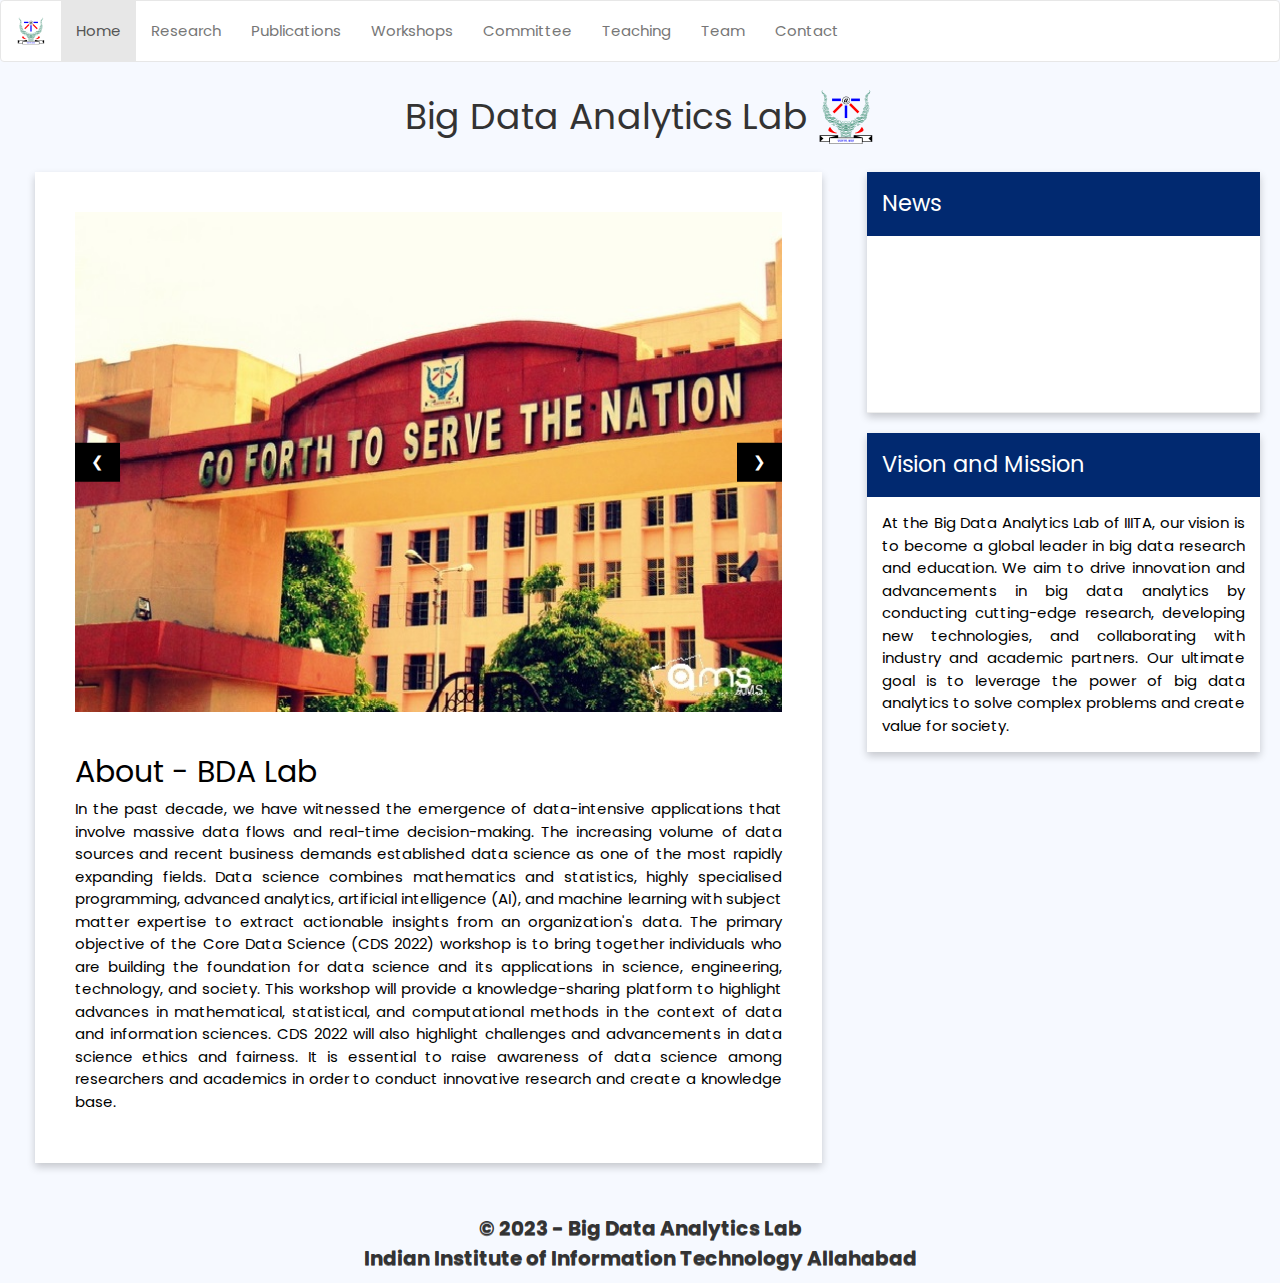
==== index.html @ a5ec5250 "updated styling" ====
<!DOCTYPE html>
<html lang="en">
    <head>
        <title>IIITA - BDA</title>
        <meta charset="utf-8" />
        <link
            rel="stylesheet"
            href="https://maxcdn.bootstrapcdn.com/bootstrap/3.3.7/css/bootstrap.min.css"
        />
        <script src="https://ajax.googleapis.com/ajax/libs/jquery/3.2.0/jquery.min.js"></script>
        <script src="https://maxcdn.bootstrapcdn.com/bootstrap/3.3.7/js/bootstrap.min.js"></script>
        <link rel="icon" type="image/png" href="./iiit.png" />
        <link
            rel="stylesheet"
            href="https://www.w3schools.com/w3css/4/w3.css"
        />
        <link rel="stylesheet" href="./CSS/style.css" />
        <link
            href="https://fonts.googleapis.com/css2?family=Poppins:ital,wght@0,100;0,200;0,300;0,400;0,500;0,600;0,700;0,800;0,900;1,100;1,200;1,300;1,400;1,500;1,600;1,700;1,800;1,900&display=swap"
            rel="stylesheet"
        />
        <link
            rel="stylesheet"
            href="https://maxcdn.bootstrapcdn.com/font-awesome/4.4.0/css/font-awesome.min.css"
        />
        <script>
            var slideIndex = 1;
            //showDivs(slideIndex);
            function plusDivs(n) {
                showDivs((slideIndex += n));
            }

            function showDivs(n) {
                var i;
                var x = document.getElementsByClassName("mySlides");
                if (n > x.length - 1) {
                    slideIndex = 1;
                }
                if (n < 1) {
                    slideIndex = x.length;
                }
                for (i = 0; i < x.length; i++) {
                    x[i].style.display = "none";
                }
                x[slideIndex - 1].style.display = "block";
            }
            setInterval(function () {
                showDivs(slideIndex++);
            }, 5000);
        </script>
    </head>

    <body onload="plusDivs(-1)">
        <nav class="navbar navbar-default" style="background: white">
            <div class="container-fluid">
                <div class="navbar-header">
                    <a href="http://iiita.ac.in"
                        ><img
                            src="./IIIT_logo_transparent.gif"
                            class="navbar-brand"
                            height="60px"
                    /></a>
                </div>
                <ul class="nav navbar-nav">
                    <li class="active"><a href="./index.html">Home</a></li>
                    <li><a href="./research.html">Research </a></li>
                    <li><a href="./publications.html">Publications </a></li>
                    <li><a href="./workshop.html">Workshops</a></li>
                    <li><a href="./committee.html">Committee</a></li>
                    <li><a href="./teaching.html">Teaching</a></li>
                    <li><a href="./team.html">Team</a></li>
                    <li><a href="./contact.html">Contact</a></li>
                </ul>
            </div>
        </nav>
        <div id="head_bg">
            <!-- <center><img src="./head_main.jpg" width="60%" /></center> -->
            <center><h1>Big Data Analytics Lab</h1></center>
            <img
                src="./IIIT_logo_transparent.gif"
                alt="lOGO"
                srcset=""
                class="iiit_logo"
            />
        </div>
        <div class="row" style="padding: 20px">
            <div class="col-sm-8">
                <div class="container-fluid">
                    <div class="card" style="padding: 40px">
                        <div
                            class="w3-content w3-display-container"
                            style="width: 100%; height: 500px"
                        >
                            <img
                                class="mySlides"
                                src="./PIC/pic0.jpg"
                                style="
                                    width: 100%;
                                    height: 500px;
                                    object-fit: cover;
                                "
                            />
                            <img
                                class="mySlides"
                                src="./PIC/pic1.jpg"
                                style="
                                    width: 100%;
                                    height: 500px;
                                    object-fit: cover;
                                "
                            />
                            <img
                                class="mySlides"
                                src="./PIC/pic2.jpg"
                                style="
                                    width: 100%;
                                    height: 500px;
                                    object-fit: cover;
                                "
                            />
                            <img
                                class="mySlides"
                                src="./PIC/pic3.jpg"
                                style="
                                    width: 100%;
                                    height: 500px;
                                    object-fit: cover;
                                "
                            />
                            <img
                                class="mySlides"
                                src="./PIC/pic4.jpg"
                                style="
                                    width: 100%;
                                    height: 500px;
                                    object-fit: cover;
                                "
                            />

                            <button
                                class="w3-button w3-black w3-display-left"
                                onclick="plusDivs(-1)"
                            >
                                &#10094;
                            </button>
                            <button
                                class="w3-button w3-black w3-display-right"
                                onclick="plusDivs(1)"
                            >
                                &#10095;
                            </button>
                        </div>

                        <h2><br />About - BDA Lab</h2>
                        <p
                            style="
                                text-align: justify;
                                text-justify: inter-word;
                            "
                        >
                            In the past decade, we have witnessed the emergence
                            of data-intensive applications that involve massive
                            data flows and real-time decision-making. The
                            increasing volume of data sources and recent
                            business demands established data science as one of
                            the most rapidly expanding fields. Data science
                            combines mathematics and statistics, highly
                            specialised programming, advanced analytics,
                            artificial intelligence (AI), and machine learning
                            with subject matter expertise to extract actionable
                            insights from an organization's data. The primary
                            objective of the Core Data Science (CDS 2022)
                            workshop is to bring together individuals who are
                            building the foundation for data science and its
                            applications in science, engineering, technology,
                            and society. This workshop will provide a
                            knowledge-sharing platform to highlight advances in
                            mathematical, statistical, and computational methods
                            in the context of data and information sciences. CDS
                            2022 will also highlight challenges and advancements
                            in data science ethics and fairness. It is essential
                            to raise awareness of data science among researchers
                            and academics in order to conduct innovative
                            research and create a knowledge base.
                        </p>
                    </div>
                </div>
            </div>
            <div class="col-sm-4">
                <div class="card" style="">
                    <div
                        style="
                            color: white;
                            background-color: rgb(1, 41, 112);
                            padding: 1rem;
                            font-size: 1.5rem;
                        "
                    >
                        News
                    </div>
                    <marquee
                        scrollamount="2"
                        onmouseover="this.stop();"
                        onmouseout="this.start();"
                        direction="up"
                        style="height: 150px; padding: 1rem"
                    >
                        <ul class="news-container"></ul>
                    </marquee>
                    <hr />
                </div>

                <div class="card" style="margin-top: 20px">
                    <div
                        style="
                            color: white;
                            background-color: rgb(1, 41, 112);
                            padding: 1rem;
                            font-size: 1.5rem;
                        "
                    >
                        Vision and Mission
                    </div>

                    <p
                        style="
                            text-align: justify;
                            text-justify: inter-word;
                            padding: 1rem;
                        "
                    >
                        At the Big Data Analytics Lab of IIITA, our vision is to
                        become a global leader in big data research and
                        education. We aim to drive innovation and advancements
                        in big data analytics by conducting cutting-edge
                        research, developing new technologies, and collaborating
                        with industry and academic partners. Our ultimate goal
                        is to leverage the power of big data analytics to solve
                        complex problems and create value for society.
                    </p>
                </div>
            </div>
        </div>
        <div class="scroll-top">
            <i class="fa fa-angle-up"></i>
        </div>
        <footer>
            &#169; 2023 - Big Data Analytics Lab <br />
            Indian Institute of Information Technology Allahabad
        </footer>
        <script src="./JS/index.js"></script>
        <script>
            const getNews = async () => {
                let res = await fetch(
                    "https://bda-labs-backend.onrender.com/news"
                );
                let data = await res.json();
                return data;
            };
            const newsContainer = document.querySelector(".news-container");
            getNews().then((data) => {
                data.data.forEach((news) => {
                    newsContainer.innerHTML += `
                    <li>
                      <a href=${news.link}target="_blank"><b style="color: rgb(12, 0, 82)">${news.title}</b></a>
                        <br />
                    </li>
                    <br />
                    `;
                });
            });
        </script>
    </body>
</html>
---- CSS/style.css ----
* {
    scroll-behavior: smooth;
}
.card {
    color: #000000;
    background-color: #ffffff;
    box-shadow: 0 4px 8px 0 rgba(0, 0, 0, 0.2);
    transition: 0.3s;
    width: 100%;
    /* padding: 10px; */
}
.center {
    margin: 0 auto;
}
.team {
    display: flex;
    align-items: center;
    justify-content: center;
    flex-direction: column;
}
.card:hover {
    box-shadow: 0 8px 16px 0 rgba(0, 0, 0, 0.2);
}

.container {
    padding: 2px 16px;
}

h1 {
    font-family: "Poppins", sans-serif;
}

h2 {
    font-family: "Poppins", sans-serif;
}

h3 {
    font-family: "Poppins", sans-serif;
}

footer {
    padding: 10px;
    margin-top: 20px;
    left: 0;
    right: 0;
    bottom: 0;
    width: 100%;
    font-family: "Poppins", sans-serif;
    font-size: 20px;
    font-weight: bold;
    text-align: center;
    color: #333;
    background-color: #f6f9ff;
    text-shadow: 0px 1px 0px rgba(000, 000, 000, 0.5);
}

body {
    max-width: 100%;
    font-family: "Poppins", sans-serif;
    background-color: #f6f9ff;
}

.navbar-fixed-top {
    min-height: 60px;
}

.navbar-brand {
    min-height: 60px;
}

.navbar-nav > li > a {
    padding-top: 0px;
    padding-bottom: 0px;
    line-height: 60px;
}

@media (max-width: 767px) {
    .navbar-nav > li > a {
        line-height: 20px;
        padding-top: 10px;
        padding-bottom: 10px;
    }
}

#head_bg {
    background-color: #f6f9ff;
    width: 100%;
    padding: 5px;
    display: flex;
    align-items: center;
    justify-content: center;
    gap: 8px;
    font-weight: 900;
    font-size: 3rem;
}
.iiit_logo {
    width: 60px;
    height: 60px;
}

/* -----------------------------------Contact-----------------------------*/

.contact-area {
    height: auto;
    width: 100%;
}

.contact-content {
    padding: 100px;
    background: #000 none repeat scroll 0 0;
}

.contact-content-right {
    padding: 100px;
}

.single-icon i {
    font-size: 24px;
    width: 50px;
    height: 50px;
    border: 1px solid #444;
    line-height: 46px;
    border-radius: 50%;
    margin-bottom: 20px;
}

.single-icon p {
    font-size: 16px;
    line-height: 30px;
}

.contact-icon {
    margin-bottom: 40px;
}

#google-map {
    height: 370px;
    margin-bottom: 20px;
}

.php-email-form .validate {
    display: none;
    color: red;
    margin: 0;
    font-weight: 400;
    font-size: 13px;
}

.php-email-form .error-message {
    display: none;
    color: #fff;
    background: #ed3c0d;
    text-align: center;
    padding: 15px;
    font-weight: 600;
}

.php-email-form .sent-message {
    display: none;
    color: #fff;
    background: #18d26e;
    text-align: center;
    padding: 15px;
    font-weight: 600;
}

.php-email-form .loading {
    display: none;
    background: #fff;
    text-align: center;
    padding: 15px;
}

.php-email-form .loading:before {
    content: "";
    display: inline-block;
    border-radius: 50%;
    width: 24px;
    height: 24px;
    margin: 0 10px -6px 0;
    border: 3px solid #18d26e;
    border-top-color: #eee;
    -webkit-animation: animate-loading 1s linear infinite;
    animation: animate-loading 1s linear infinite;
}

.php-email-form input,
.php-email-form textarea {
    border-radius: 0;
    box-shadow: none;
    font-size: 14px;
}

.php-email-form input::focus,
.php-email-form textarea::focus {
    background-color: #3ec1d5;
}

.php-email-form input {
    padding: 20px 15px;
}

.php-email-form textarea {
    padding: 12px 15px;
}

.php-email-form button[type="submit"] {
    background: rgba(0, 0, 0, 0) none repeat scroll 0 0;
    border: 1px solid #ccc;
    color: #444;
    font-size: 16px;
    font-weight: 700;
    margin-top: 8px;
    padding: 12px 30px;
    text-transform: uppercase;
    transition: all 0.3s ease 0s;
    border-radius: 30px;
}

@-webkit-keyframes animate-loading {
    0% {
        transform: rotate(0deg);
    }
    100% {
        transform: rotate(360deg);
    }
}

@keyframes animate-loading {
    0% {
        transform: rotate(0deg);
    }
    100% {
        transform: rotate(360deg);
    }
}

.fontawesomeicon::before {
    display: inline-block;
    text-rendering: auto;
    -webkit-font-smoothing: antialiased;
}

.Envelope::before {
    font: var(--fa-font-solid);
    content: " \f0e0";
}

.ccc {
    text-align: center;
}

ul {
    display: inline-block;
    text-align: left;
    padding: 0;
}

li {
    list-style: none;
}
.scroll-top {
    display: none;
    padding: 0.5rem;
    width: 40px;
    height: 40px;
    position: fixed;
    bottom: 20px;
    right: 30px;
    z-index: 999;
    background: rgb(1, 41, 112);
    text-align: center;
    border-radius: 4px;
    cursor: pointer;
}
.scroll-top i {
    font-size: 24px;
    color: white;
}
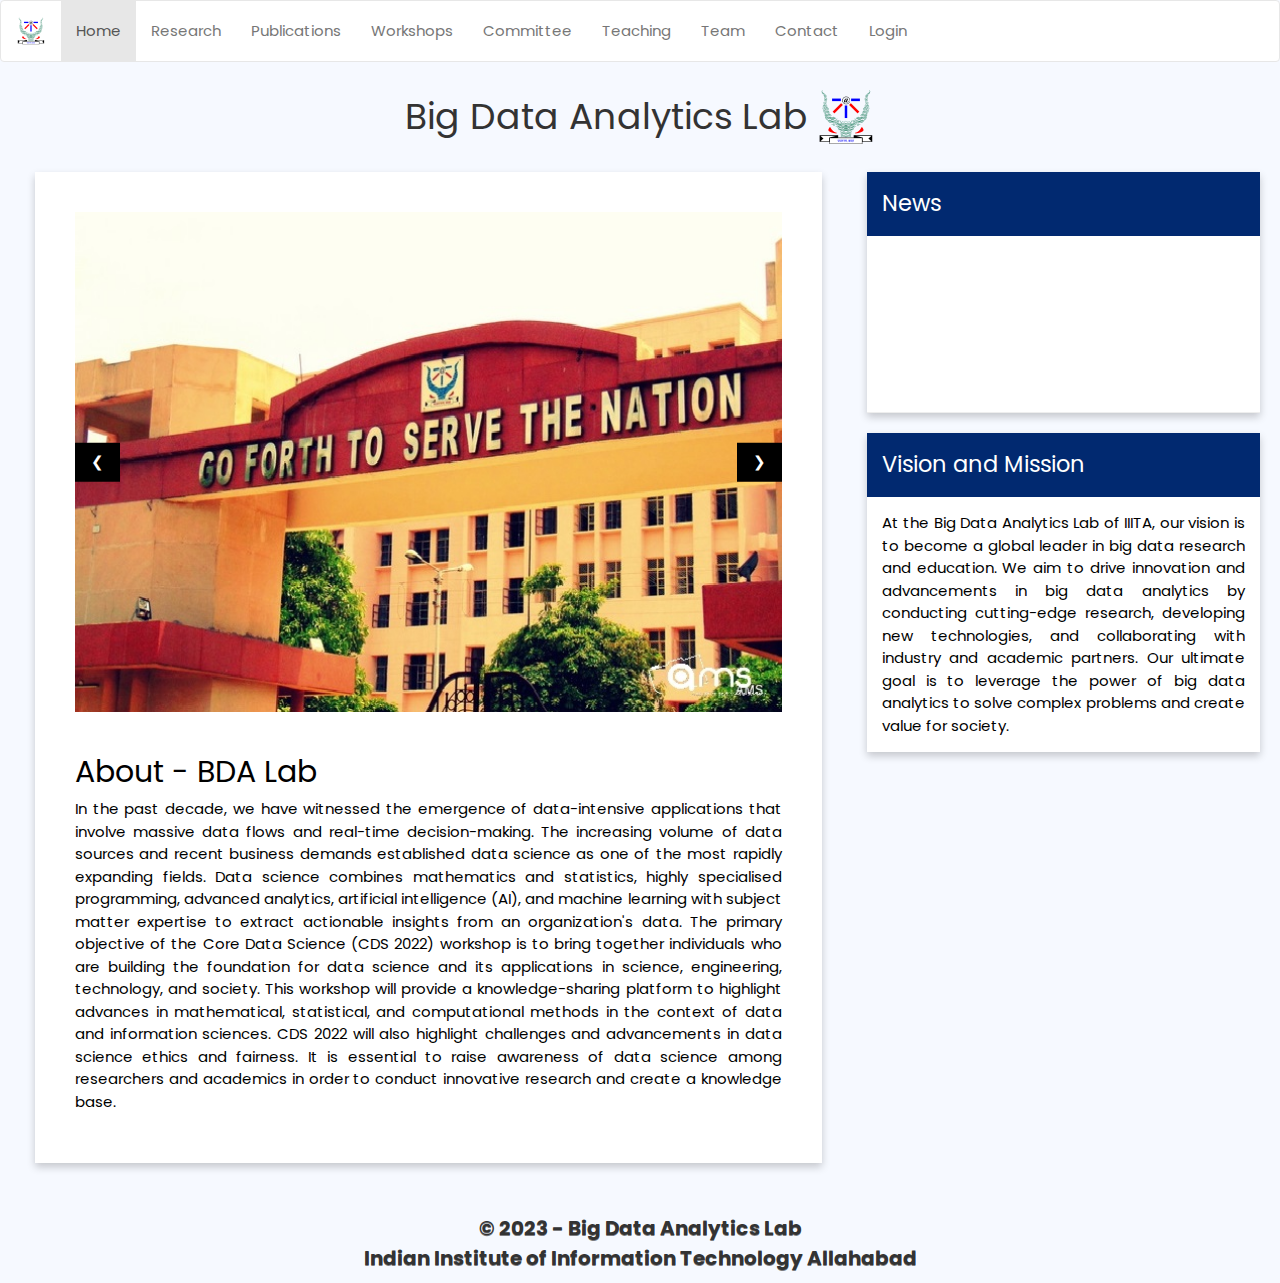
==== commit cbbe7945: "styling improved" ====
--- a/index.html
+++ b/index.html
@@ -70,6 +70,11 @@
                     <li><a href="./teaching.html">Teaching</a></li>
                     <li><a href="./team.html">Team</a></li>
                     <li><a href="./contact.html">Contact</a></li>
+                    <li>
+                        <a href="https://bda-labs-backend.onrender.com/admin"
+                            >Login</a
+                        >
+                    </li>
                 </ul>
             </div>
         </nav>
--- a/CSS/style.css
+++ b/CSS/style.css
@@ -277,3 +277,183 @@
     font-size: 24px;
     color: white;
 }
+.MuiGrid-spacing-xs-3 > .MuiGrid-item {
+    padding: 12px;
+    padding-top: 12px;
+    padding-right: 12px;
+    padding-bottom: 12px;
+    padding-left: 12px;
+}
+.MuiGrid-grid-sm-6 {
+    flex-grow: 0;
+    max-width: 50%;
+    flex-basis: 50%;
+}
+.MuiGrid-grid-xs-12 {
+    flex-grow: 0;
+    max-width: 100%;
+    flex-basis: 100%;
+}
+.MuiGrid-item {
+    margin: 0;
+    margin-top: 0px;
+    margin-right: 0px;
+    margin-bottom: 0px;
+    margin-left: 0px;
+    box-sizing: border-box;
+}
+
+.ContactCard_contactCard__1yZii {
+    width: 300px;
+    box-shadow: 0 4px 8px 0 rgba(0,0,0,.2), 0 6px 20px 0 rgba(0,0,0,.2);
+    text-align: center;
+    border-radius: .35rem;
+    border-top-left-radius: 0.35rem;
+    border-top-right-radius: 0.35rem;
+    border-bottom-right-radius: 0.35rem;
+    border-bottom-left-radius: 0.35rem;
+    margin: auto;
+    margin-top: auto;
+    margin-right: auto;
+    margin-bottom: auto;
+    margin-left: auto;
+    background-color: #fff;
+}
+.ContactCard_cardHeader__3Fu8s {
+    padding: .5rem;
+    padding-top: 0.5rem;
+    padding-right: 0.5rem;
+    padding-bottom: 0.5rem;
+    padding-left: 0.5rem;
+    background-color: #012970;
+    border-bottom: 1px solid rgba(0,0,0,.125);
+    border-bottom-width: 1px;
+    border-bottom-style: solid;
+    border-bottom-color: rgba(0, 0, 0, 0.125);
+    text-align: center;
+    border-top-left-radius: .35rem;
+    border-top-right-radius: .35rem;
+}
+.ContactCard_profileImage__BfUCA {
+    margin: 1rem 0;
+    margin-top: 1rem;
+    margin-right: 0px;
+    margin-bottom: 1rem;
+    margin-left: 0px;
+    width: 250px;
+    height: 250px;
+    border-radius: .3rem;
+    border-top-left-radius: 0.3rem;
+    border-top-right-radius: 0.3rem;
+    border-bottom-right-radius: 0.3rem;
+    border-bottom-left-radius: 0.3rem;
+}
+.ContactCard_designation__1BXbK {
+    font-size: 1.25rem;
+    color: #fff;
+    text-align: center;
+    margin: .2rem 0;
+    margin-top: 0.2rem;
+    margin-right: 0px;
+    margin-bottom: 0.2rem;
+    margin-left: 0px;
+}
+.ContactCard_subDesignation__3CVix {
+    font-size: 1rem;
+    color: #fff;
+    margin: .2rem 0;
+    margin-top: 0.2rem;
+    margin-right: 0px;
+    margin-bottom: 0.2rem;
+    margin-left: 0px;
+}
+.ContactCard_cardContent__2ONbn {
+    padding: .2rem;
+    padding-top: 0.2rem;
+    padding-right: 0.2rem;
+    padding-bottom: 0.2rem;
+    padding-left: 0.2rem;
+    color: #012970;
+    text-align: center;
+    border-bottom-left-radius: .35rem;
+    border-bottom-right-radius: .35rem;
+}
+.ContactCard_footer__Ut8zl {
+    padding: .7rem;
+    padding-top: 0.7rem;
+    padding-right: 0.7rem;
+    padding-bottom: 0.7rem;
+    padding-left: 0.7rem;
+    margin: 0 auto;
+    margin-top: 0px;
+    margin-right: auto;
+    margin-bottom: 0px;
+    margin-left: auto;
+    width: 17.5rem;
+}
+table {
+    display: table;
+    border-collapse: separate;
+    box-sizing: border-box;
+    text-indent: initial;
+    border-spacing: 2px;
+    border-color: gray;
+}
+tbody {
+    display: table-row-group;
+    vertical-align: middle;
+    border-color: inherit;
+}
+tr {
+    display: table-row;
+    vertical-align: inherit;
+    border-color: inherit;
+}
+td {
+    display: table-cell;
+    vertical-align: inherit;
+}
+.ContactCard_email__M_S7C {
+    font-size: 1rem;
+    color: #383cc1;
+    text-decoration: none;
+    text-decoration-line: none;
+    text-decoration-thickness: initial;
+    text-decoration-style: initial;
+    text-decoration-color: initial;
+    display: flex;
+    justify-content: flex-start;
+    margin: 0 0 .5rem;
+    margin-top: 0px;
+    margin-right: 0px;
+    margin-bottom: 0.5rem;
+    margin-left: 0px;
+}
+.MuiSvgIcon-fontSizeSmall {
+    font-size: 1.25rem;
+}
+.ContactCard_phone__ky_j9 {
+    font-size: 1rem;
+    color: #383cc1;
+    display: flex;
+    justify-content: flex-start;
+    margin: 0;
+    margin-top: 0px;
+    margin-right: 0px;
+    margin-bottom: 0px;
+    margin-left: 0px;
+}
+.MuiSvgIcon-root {
+    fill: currentColor;
+    width: 1em;
+    height: 1em;
+    display: inline-block;
+    font-size: 1.5rem;
+    transition: fill 200ms cubic-bezier(0.4, 0, 0.2, 1) 0ms;
+    transition-duration: 200ms;
+    transition-timing-function: cubic-bezier(0.4, 0, 0.2, 1);
+    transition-delay: 0ms;
+    transition-property: fill;
+    flex-shrink: 0;
+    user-select: none;
+}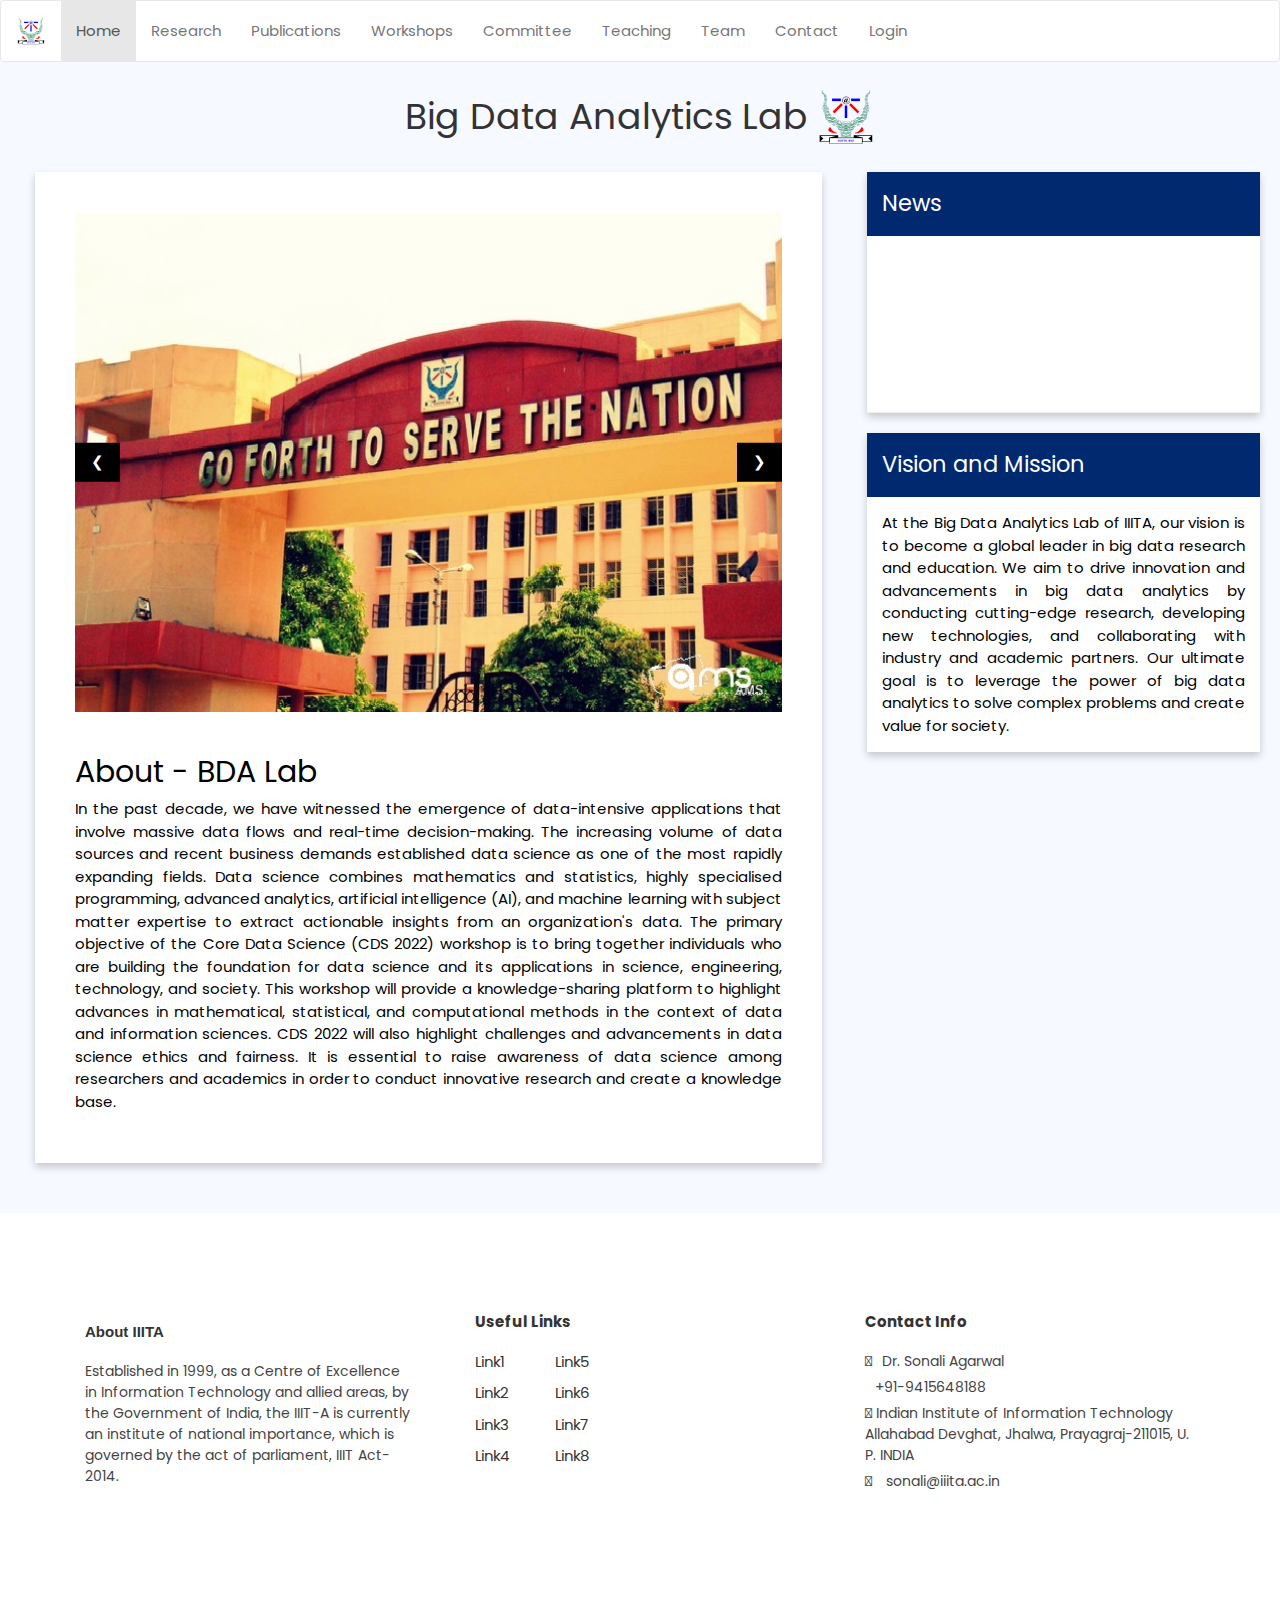
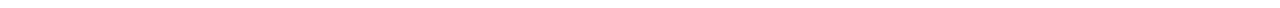
==== commit fb2ec76e: "added footer" ====
--- a/index.html
+++ b/index.html
@@ -249,10 +249,112 @@
         <div class="scroll-top">
             <i class="fa fa-angle-up"></i>
         </div>
-        <footer>
-            &#169; 2023 - Big Data Analytics Lab <br />
-            Indian Institute of Information Technology Allahabad
-        </footer>
+        <section class="footer-section" style="padding: 100px 0">
+            <div class="footer_container">
+                <div class="pre-footer">
+                    <ul class="list">
+                        <li class="list-head">
+                            <h6
+                                style="
+                                    font-weight: 700;
+                                    font-size: 1rem;
+                                    margin-bottom: 0.5rem;
+                                    line-height: 1.2;
+                                "
+                            >
+                                About IIITA
+                            </h6>
+                        </li>
+                        <li class="list-body">
+                            <p>
+                                Established in 1999, as a Centre of Excellence
+                                in Information Technology and allied areas, by
+                                the Government of India, the IIIT-A is currently
+                                an institute of national importance, which is
+                                governed by the act of parliament, IIIT
+                                Act-2014.
+                            </p>
+                        </li>
+                        <li class="list-body text-center">
+                            <div class="social-links"></div>
+                        </li>
+                    </ul>
+                    <ul class="list">
+                        <li class="list-head">
+                            <div
+                                style="
+                                    font-weight: 700;
+                                    font-size: 1rem;
+                                    margin-bottom: 0.5rem;
+                                    line-height: 1.2;
+                                "
+                            >
+                                Useful Links
+                            </div>
+                        </li>
+                        <li class="list-body">
+                            <div class="row1">
+                                <div class="col1">
+                                    <a href="#home">Link1</a>
+                                    <a href="#about">Link2</a>
+                                    <a href="https://iiita.ac.in">Link3</a>
+                                    <a href="./gallery.html">Link4</a>
+                                </div>
+                                <div class="col1">
+                                    <a href="./btechit.html">Link5</a>
+                                    <a href="./btechece.html">Link6</a>
+                                    <a href="./committee.html">Link7</a>
+                                    <a href="./conference.html">Link8</a>
+                                </div>
+                            </div>
+                        </li>
+                    </ul>
+                    <ul class="list">
+                        <li class="list-head">
+                            <div
+                                style="
+                                    font-weight: 700;
+                                    font-size: 1rem;
+                                    margin-bottom: 0.5rem;
+                                    line-height: 1.2;
+                                "
+                            >
+                                Contact Info
+                            </div>
+                        </li>
+                        <li class="list-body">
+                            <p>
+                                <i
+                                    class="fa-regular fa-user"
+                                    style="margin-right: 10px"
+                                ></i
+                                >Dr. Sonali Agarwal
+                            </p>
+                            <p>
+                                <i
+                                    class="fa-solid fa-mobile-screen"
+                                    style="margin-right: 10px"
+                                ></i>
+                                +91-9415648188
+                            </p>
+                            <p>
+                                <i class="fa-solid fa-map-pin"></i>
+                                Indian Institute of Information Technology
+                                Allahabad Devghat, Jhalwa, Prayagraj-211015, U.
+                                P. INDIA
+                            </p>
+                            <p>
+                                <i
+                                    class="fa-regular fa-envelope"
+                                    style="margin-right: 10px"
+                                ></i>
+                                sonali@iiita.ac.in
+                            </p>
+                        </li>
+                    </ul>
+                </div>
+            </div>
+        </section>
         <script src="./JS/index.js"></script>
         <script>
             const getNews = async () => {
--- a/CSS/style.css
+++ b/CSS/style.css
@@ -305,9 +305,9 @@
 
 .ContactCard_contactCard__1yZii {
     width: 300px;
-    box-shadow: 0 4px 8px 0 rgba(0,0,0,.2), 0 6px 20px 0 rgba(0,0,0,.2);
-    text-align: center;
-    border-radius: .35rem;
+    box-shadow: 0 4px 8px 0 rgba(0, 0, 0, 0.2), 0 6px 20px 0 rgba(0, 0, 0, 0.2);
+    text-align: center;
+    border-radius: 0.35rem;
     border-top-left-radius: 0.35rem;
     border-top-right-radius: 0.35rem;
     border-bottom-right-radius: 0.35rem;
@@ -320,19 +320,19 @@
     background-color: #fff;
 }
 .ContactCard_cardHeader__3Fu8s {
-    padding: .5rem;
+    padding: 0.5rem;
     padding-top: 0.5rem;
     padding-right: 0.5rem;
     padding-bottom: 0.5rem;
     padding-left: 0.5rem;
     background-color: #012970;
-    border-bottom: 1px solid rgba(0,0,0,.125);
+    border-bottom: 1px solid rgba(0, 0, 0, 0.125);
     border-bottom-width: 1px;
     border-bottom-style: solid;
     border-bottom-color: rgba(0, 0, 0, 0.125);
     text-align: center;
-    border-top-left-radius: .35rem;
-    border-top-right-radius: .35rem;
+    border-top-left-radius: 0.35rem;
+    border-top-right-radius: 0.35rem;
 }
 .ContactCard_profileImage__BfUCA {
     margin: 1rem 0;
@@ -342,7 +342,7 @@
     margin-left: 0px;
     width: 250px;
     height: 250px;
-    border-radius: .3rem;
+    border-radius: 0.3rem;
     border-top-left-radius: 0.3rem;
     border-top-right-radius: 0.3rem;
     border-bottom-right-radius: 0.3rem;
@@ -352,7 +352,7 @@
     font-size: 1.25rem;
     color: #fff;
     text-align: center;
-    margin: .2rem 0;
+    margin: 0.2rem 0;
     margin-top: 0.2rem;
     margin-right: 0px;
     margin-bottom: 0.2rem;
@@ -361,25 +361,25 @@
 .ContactCard_subDesignation__3CVix {
     font-size: 1rem;
     color: #fff;
-    margin: .2rem 0;
+    margin: 0.2rem 0;
     margin-top: 0.2rem;
     margin-right: 0px;
     margin-bottom: 0.2rem;
     margin-left: 0px;
 }
 .ContactCard_cardContent__2ONbn {
-    padding: .2rem;
+    padding: 0.2rem;
     padding-top: 0.2rem;
     padding-right: 0.2rem;
     padding-bottom: 0.2rem;
     padding-left: 0.2rem;
     color: #012970;
     text-align: center;
-    border-bottom-left-radius: .35rem;
-    border-bottom-right-radius: .35rem;
+    border-bottom-left-radius: 0.35rem;
+    border-bottom-right-radius: 0.35rem;
 }
 .ContactCard_footer__Ut8zl {
-    padding: .7rem;
+    padding: 0.7rem;
     padding-top: 0.7rem;
     padding-right: 0.7rem;
     padding-bottom: 0.7rem;
@@ -423,7 +423,7 @@
     text-decoration-color: initial;
     display: flex;
     justify-content: flex-start;
-    margin: 0 0 .5rem;
+    margin: 0 0 0.5rem;
     margin-top: 0px;
     margin-right: 0px;
     margin-bottom: 0.5rem;
@@ -456,4 +456,95 @@
     transition-property: fill;
     flex-shrink: 0;
     user-select: none;
-}+}
+.footer-section {
+    background-color: white;
+    margin-top: 2rem;
+}
+
+.footer_container {
+    width: 100%;
+    padding-left: 15px;
+    padding-right: 15px;
+    margin: 0 auto;
+}
+
+.pre-footer {
+    display: flex;
+    justify-content: space-around;
+}
+
+.pre-footer .list {
+    list-style-type: none;
+    width: calc(100% / 3);
+    padding: 0 30px;
+}
+
+.pre-footer .list-head {
+    /* border-bottom: 1px solid #dee236; */
+    border-bottom: 2px solid var(--highlight-bg);
+    padding-bottom: 6px;
+}
+
+.pre-footer .list-body {
+    padding-top: 6px;
+}
+
+.pre-footer .list-body p {
+    margin-bottom: 5px;
+}
+
+.text-center {
+    text-align: center;
+}
+
+.row1 {
+    display: flex;
+    flex-wrap: wrap;
+    margin-right: -15px;
+    margin-left: -15px;
+    gap: 1rem;
+}
+
+.list-body p {
+    color: #444;
+    font-size: 14px;
+}
+
+.col1 {
+    display: flex;
+    flex-direction: column;
+    max-width: 100%;
+    position: relative;
+    padding-left: 15px;
+    padding-right: 15px;
+    gap: 0.6rem;
+}
+
+.col1 a {
+    text-decoration: none;
+    color: var(--primary);
+}
+
+@media (min-width: 1200px) {
+    .footer_container {
+        max-width: 1200px;
+    }
+}
+
+@media (max-width: 992px) {
+    .pre-footer .list {
+        width: 80%;
+    }
+}
+
+@media (max-width: 768px) {
+    .pre-footer {
+        display: block;
+    }
+
+    .pre-footer .list {
+        margin: auto;
+        margin-bottom: 45px;
+    }
+}
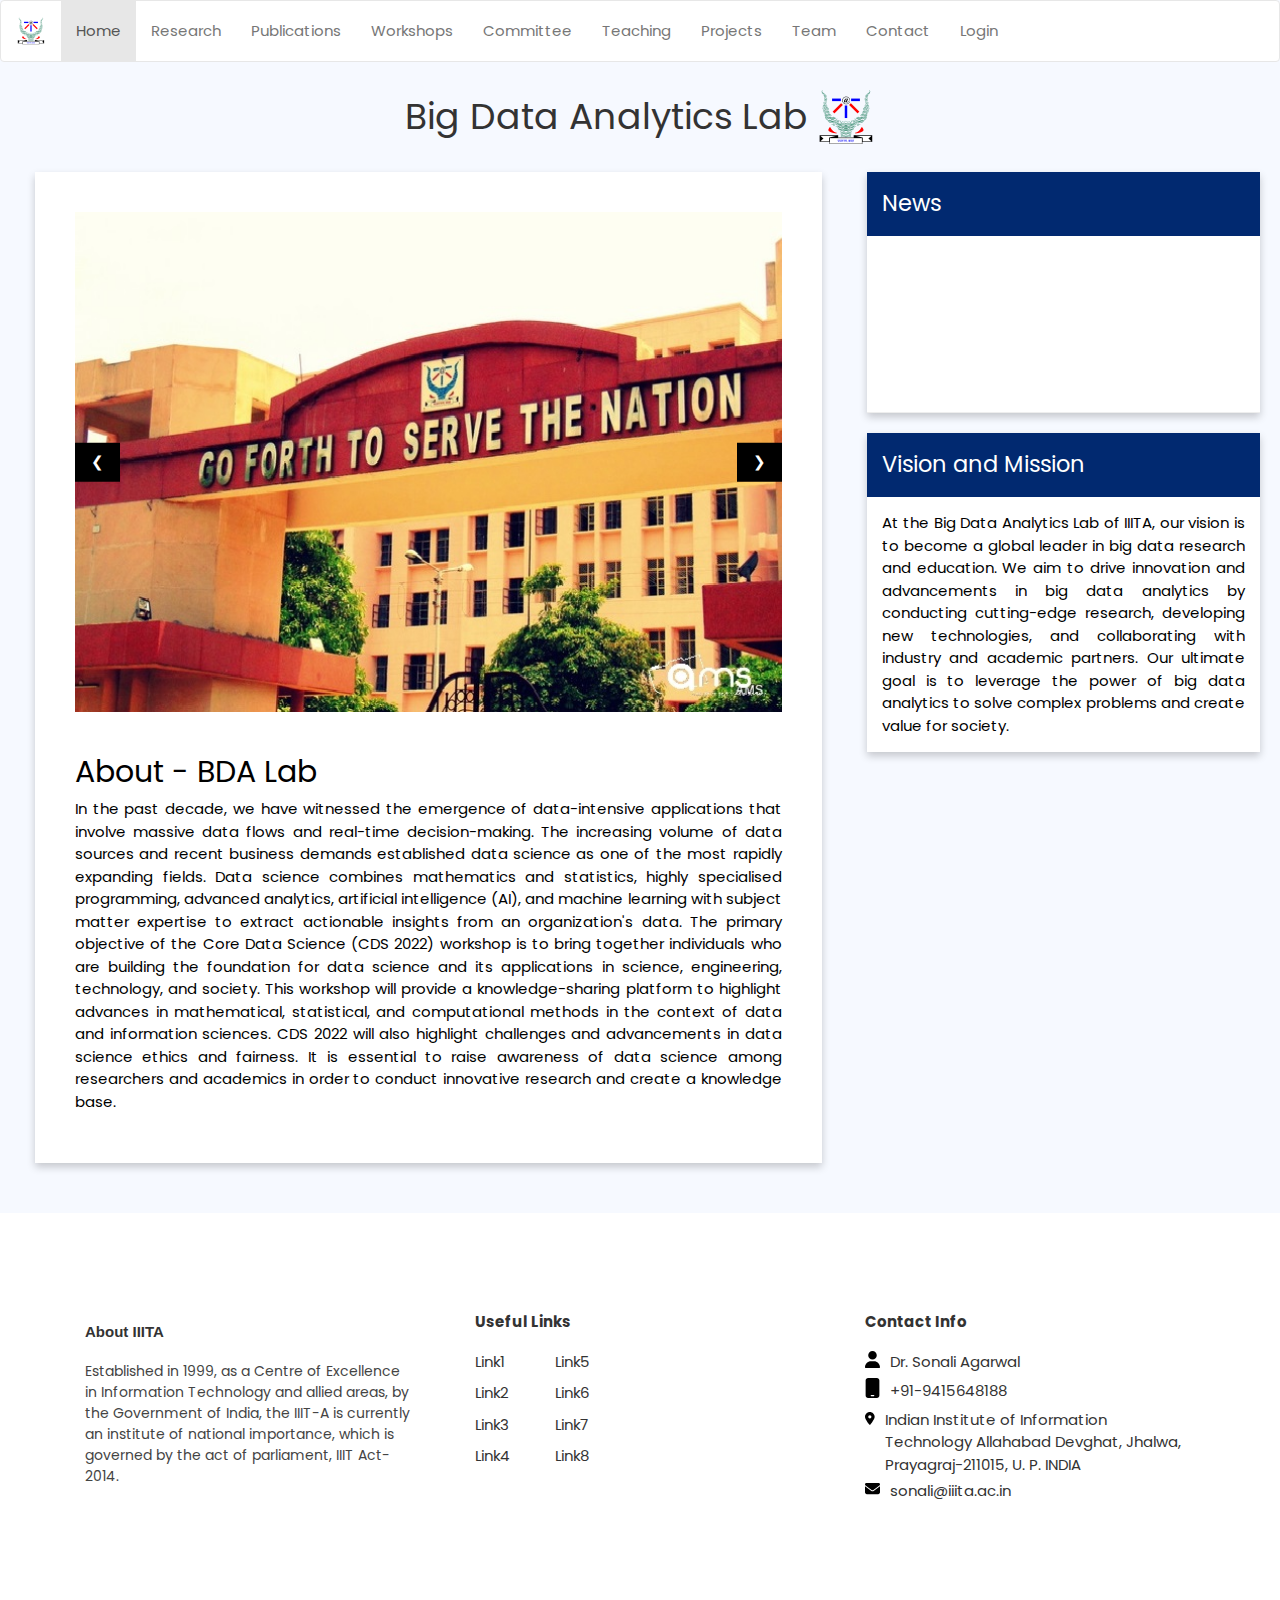
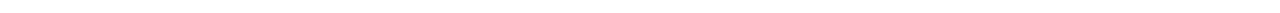
==== commit 3a41b8f8: "added project page" ====
--- a/index.html
+++ b/index.html
@@ -68,12 +68,11 @@
                     <li><a href="./workshop.html">Workshops</a></li>
                     <li><a href="./committee.html">Committee</a></li>
                     <li><a href="./teaching.html">Teaching</a></li>
+                    <li><a href="./projects.html">Projects</a></li>
                     <li><a href="./team.html">Team</a></li>
                     <li><a href="./contact.html">Contact</a></li>
                     <li>
-                        <a href="https://bda-labs-backend.onrender.com/admin"
-                            >Login</a
-                        >
+                        <a href="./type.html">Login</a>
                     </li>
                 </ul>
             </div>
@@ -323,33 +322,64 @@
                             </div>
                         </li>
                         <li class="list-body">
-                            <p>
-                                <i
-                                    class="fa-regular fa-user"
-                                    style="margin-right: 10px"
-                                ></i
-                                >Dr. Sonali Agarwal
-                            </p>
-                            <p>
-                                <i
-                                    class="fa-solid fa-mobile-screen"
-                                    style="margin-right: 10px"
-                                ></i>
+                            <div style="display: flex; align-items: center">
+                                <div style="margin-right: 10px; width: 1rem">
+                                    <svg
+                                        xmlns="http://www.w3.org/2000/svg"
+                                        viewBox="0 0 448 512"
+                                    >
+                                        <!--! Font Awesome Pro 6.4.0 by @fontawesome - https://fontawesome.com License - https://fontawesome.com/license (Commercial License) Copyright 2023 Fonticons, Inc. -->
+                                        <path
+                                            d="M224 256A128 128 0 1 0 224 0a128 128 0 1 0 0 256zm-45.7 48C79.8 304 0 383.8 0 482.3C0 498.7 13.3 512 29.7 512H418.3c16.4 0 29.7-13.3 29.7-29.7C448 383.8 368.2 304 269.7 304H178.3z"
+                                        />
+                                    </svg>
+                                </div>
+                                Dr. Sonali Agarwal
+                            </div>
+                            <div style="display: flex; align-items: center">
+                                <div style="margin-right: 10px; width: 1rem">
+                                    <svg
+                                        xmlns="http://www.w3.org/2000/svg"
+                                        viewBox="0 0 384 512"
+                                    >
+                                        <!--! Font Awesome Pro 6.4.0 by @fontawesome - https://fontawesome.com License - https://fontawesome.com/license (Commercial License) Copyright 2023 Fonticons, Inc. -->
+                                        <path
+                                            d="M80 0C44.7 0 16 28.7 16 64V448c0 35.3 28.7 64 64 64H304c35.3 0 64-28.7 64-64V64c0-35.3-28.7-64-64-64H80zm80 432h64c8.8 0 16 7.2 16 16s-7.2 16-16 16H160c-8.8 0-16-7.2-16-16s7.2-16 16-16z"
+                                        />
+                                    </svg>
+                                </div>
                                 +91-9415648188
-                            </p>
-                            <p>
-                                <i class="fa-solid fa-map-pin"></i>
+                            </div>
+                            <div style="display: flex">
+                                <div style="margin-right: 10px; width: 1.5rem">
+                                    <svg
+                                        xmlns="http://www.w3.org/2000/svg"
+                                        viewBox="0 0 384 512"
+                                    >
+                                        <!--! Font Awesome Pro 6.4.0 by @fontawesome - https://fontawesome.com License - https://fontawesome.com/license (Commercial License) Copyright 2023 Fonticons, Inc. -->
+                                        <path
+                                            d="M215.7 499.2C267 435 384 279.4 384 192C384 86 298 0 192 0S0 86 0 192c0 87.4 117 243 168.3 307.2c12.3 15.3 35.1 15.3 47.4 0zM192 128a64 64 0 1 1 0 128 64 64 0 1 1 0-128z"
+                                        />
+                                    </svg>
+                                </div>
                                 Indian Institute of Information Technology
                                 Allahabad Devghat, Jhalwa, Prayagraj-211015, U.
                                 P. INDIA
-                            </p>
-                            <p>
-                                <i
-                                    class="fa-regular fa-envelope"
-                                    style="margin-right: 10px"
-                                ></i>
+                            </div>
+                            <div style="display: flex; align-items: center">
+                                <div style="margin-right: 10px; width: 1rem">
+                                    <svg
+                                        xmlns="http://www.w3.org/2000/svg"
+                                        viewBox="0 0 512 512"
+                                    >
+                                        <!--! Font Awesome Pro 6.4.0 by @fontawesome - https://fontawesome.com License - https://fontawesome.com/license (Commercial License) Copyright 2023 Fonticons, Inc. -->
+                                        <path
+                                            d="M48 64C21.5 64 0 85.5 0 112c0 15.1 7.1 29.3 19.2 38.4L236.8 313.6c11.4 8.5 27 8.5 38.4 0L492.8 150.4c12.1-9.1 19.2-23.3 19.2-38.4c0-26.5-21.5-48-48-48H48zM0 176V384c0 35.3 28.7 64 64 64H448c35.3 0 64-28.7 64-64V176L294.4 339.2c-22.8 17.1-54 17.1-76.8 0L0 176z"
+                                        />
+                                    </svg>
+                                </div>
                                 sonali@iiita.ac.in
-                            </p>
+                            </div>
                         </li>
                     </ul>
                 </div>
--- a/CSS/style.css
+++ b/CSS/style.css
@@ -488,6 +488,9 @@
 
 .pre-footer .list-body {
     padding-top: 6px;
+    display: flex;
+    flex-direction: column;
+    gap: 4px;
 }
 
 .pre-footer .list-body p {
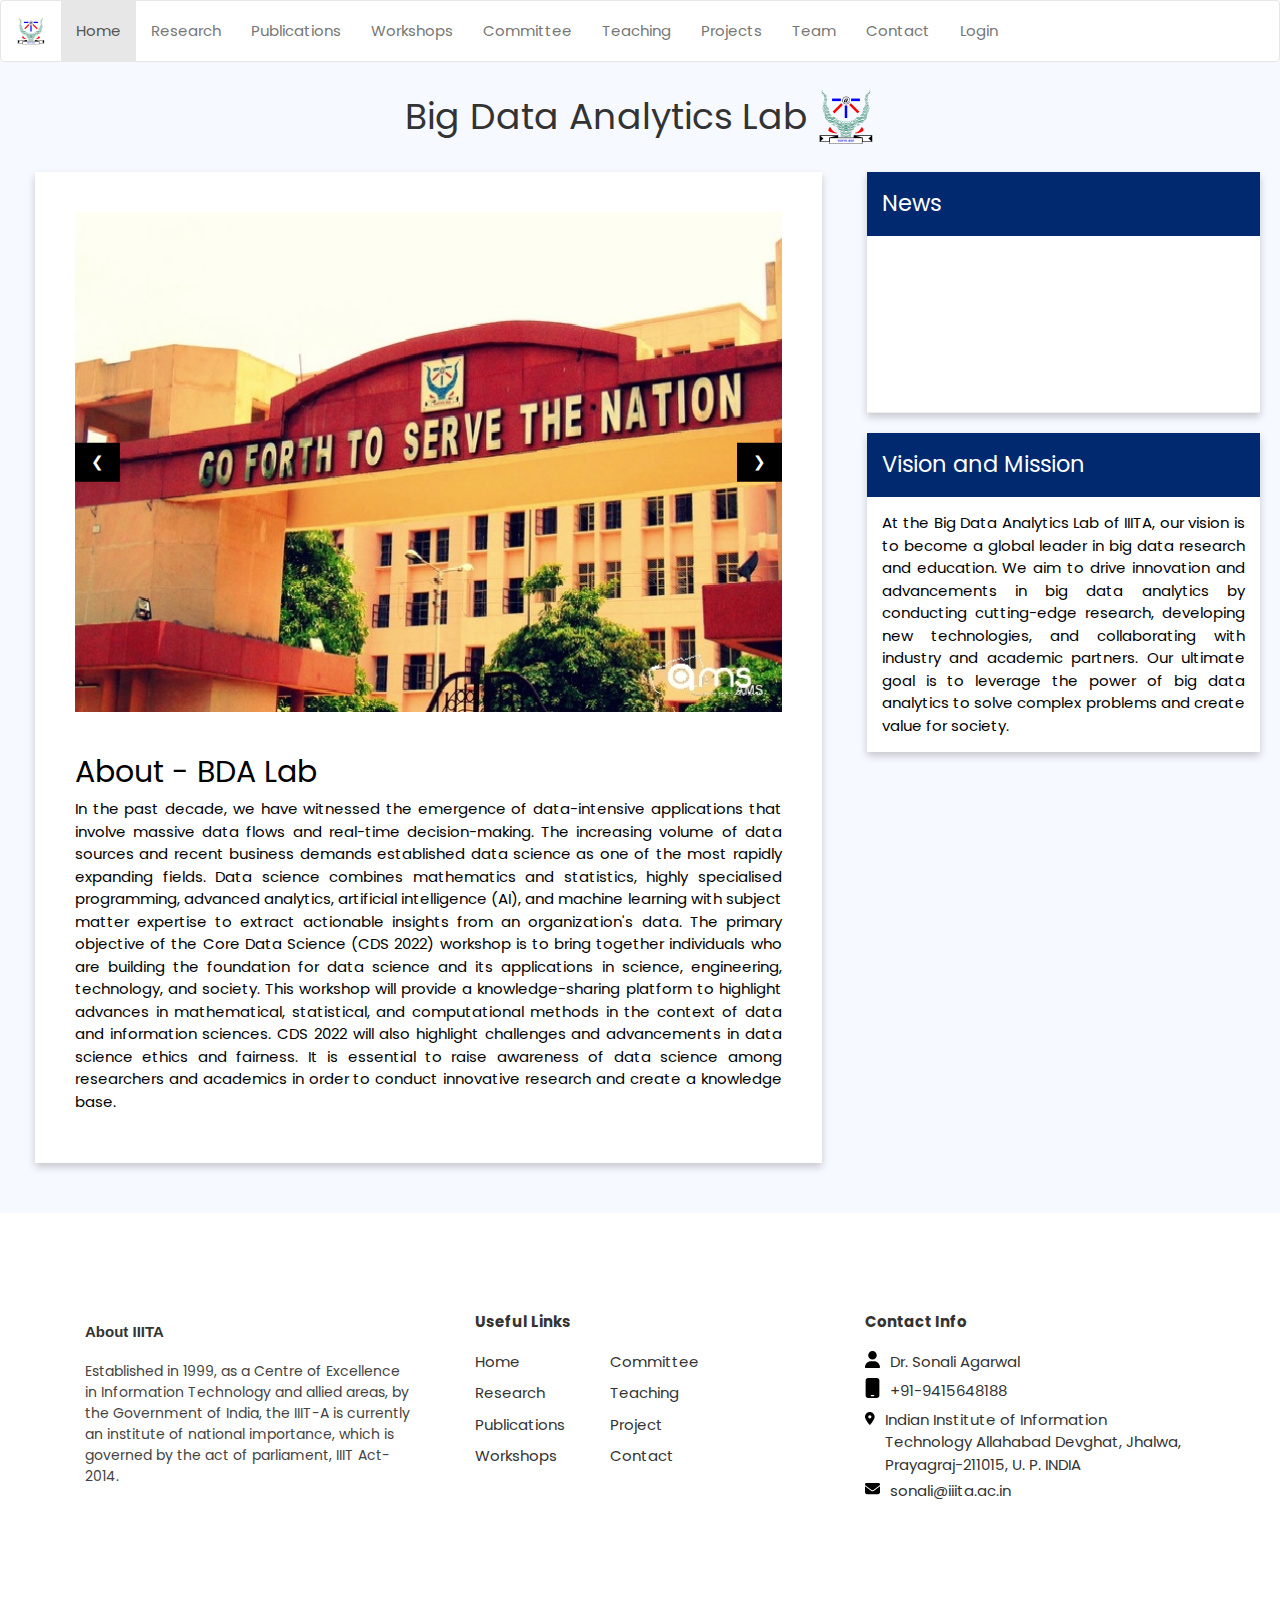
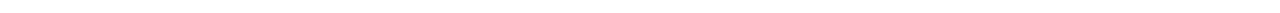
==== commit 57589080: "updated fetch links" ====
--- a/index.html
+++ b/index.html
@@ -294,16 +294,16 @@
                         <li class="list-body">
                             <div class="row1">
                                 <div class="col1">
-                                    <a href="#home">Link1</a>
-                                    <a href="#about">Link2</a>
-                                    <a href="https://iiita.ac.in">Link3</a>
-                                    <a href="./gallery.html">Link4</a>
+                                    <a href="index.html">Home</a>
+                                    <a href="research.html">Research</a>
+                                    <a href="publications.html">Publications</a>
+                                    <a href="workshop.html">Workshops</a>
                                 </div>
                                 <div class="col1">
-                                    <a href="./btechit.html">Link5</a>
-                                    <a href="./btechece.html">Link6</a>
-                                    <a href="./committee.html">Link7</a>
-                                    <a href="./conference.html">Link8</a>
+                                    <a href="committee.html">Committee</a>
+                                    <a href="teaching.html">Teaching</a>
+                                    <a href="projects.html">Project</a>
+                                    <a href="contact.html">Contact</a>
                                 </div>
                             </div>
                         </li>
@@ -389,7 +389,7 @@
         <script>
             const getNews = async () => {
                 let res = await fetch(
-                    "https://bda-labs-backend.onrender.com/news"
+                    "http://ec2-13-55-130-76.ap-southeast-2.compute.amazonaws.com/news"
                 );
                 let data = await res.json();
                 return data;
